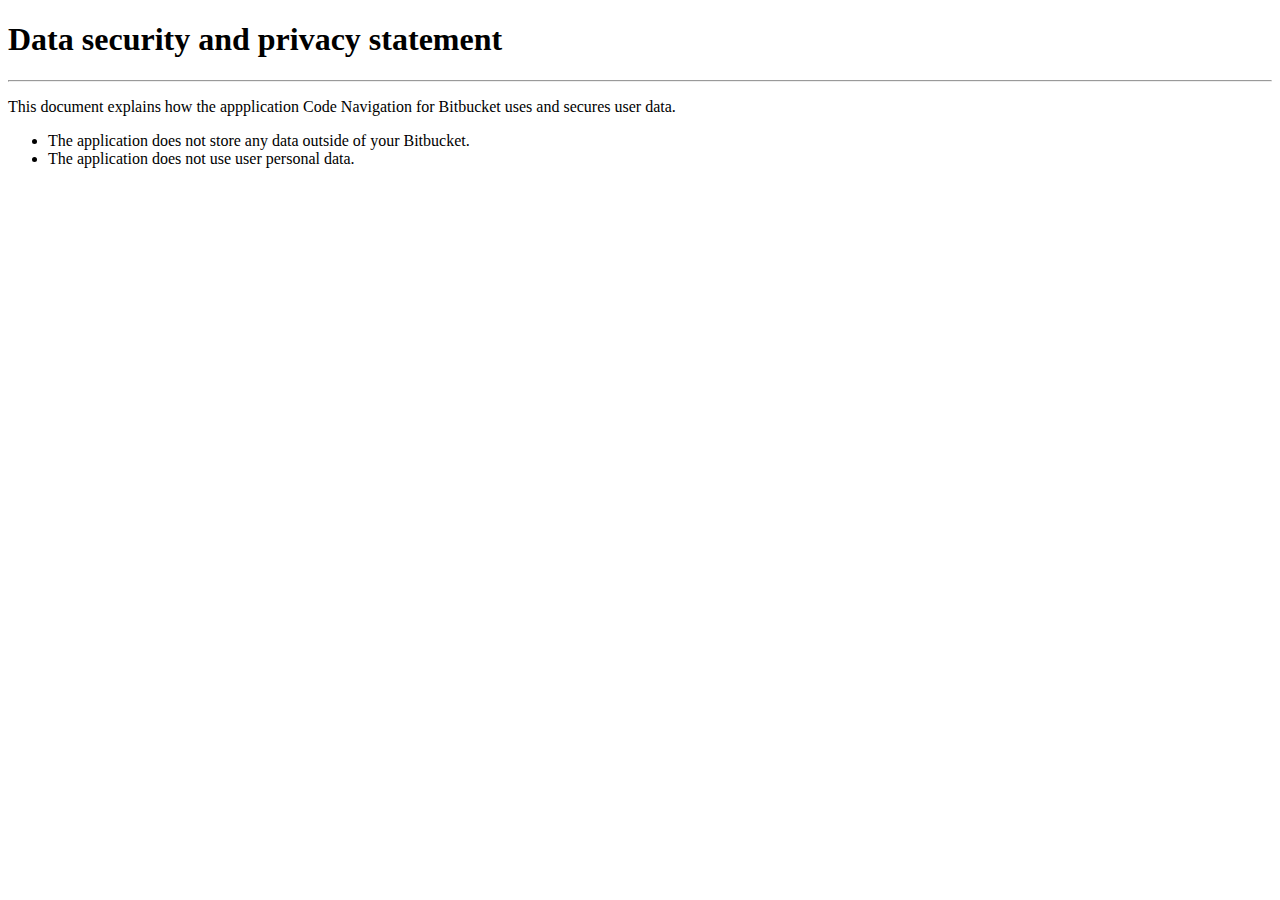
==== amp/personal-notes/privacy.html @ 1b7d5365 "Add amp" ====
<!DOCTYPE html>
<html>
<body>
<h1>Data security and privacy statement</h1>
<hr>
<p>This document explains how the appplication Code Navigation for Bitbucket uses and secures user data.</p>

<ul>
<li>The application does not store any data outside of your Bitbucket.</li>
<li>The application does not use user personal data.</li>
<ul>
</body>
</html>
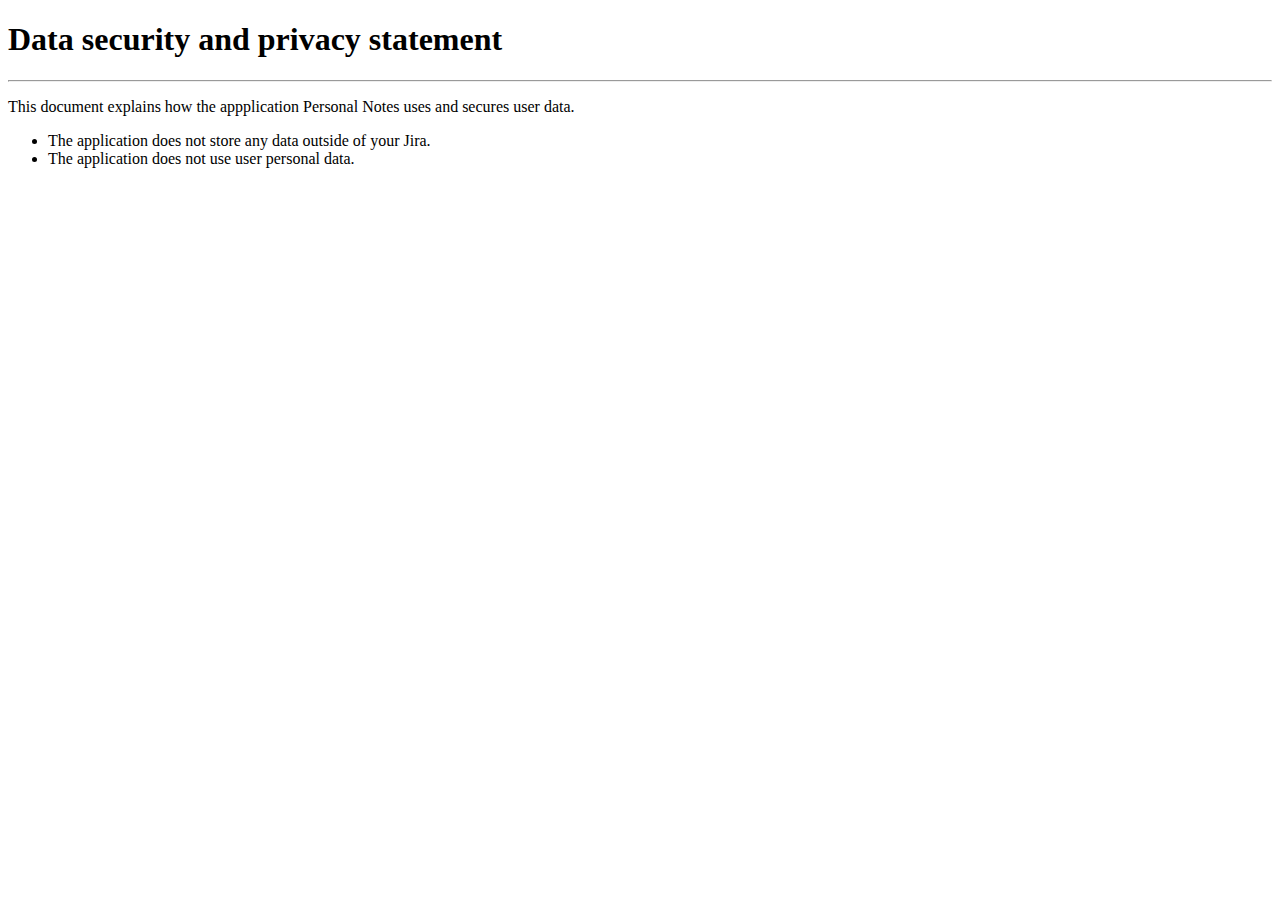
==== commit 563d2e35: "Update privacy.html" ====
--- a/amp/personal-notes/privacy.html
+++ b/amp/personal-notes/privacy.html
@@ -3,10 +3,10 @@
 <body>
 <h1>Data security and privacy statement</h1>
 <hr>
-<p>This document explains how the appplication Code Navigation for Bitbucket uses and secures user data.</p>
+<p>This document explains how the appplication Personal Notes uses and secures user data.</p>
 
 <ul>
-<li>The application does not store any data outside of your Bitbucket.</li>
+<li>The application does not store any data outside of your Jira.</li>
 <li>The application does not use user personal data.</li>
 <ul>
 </body>
